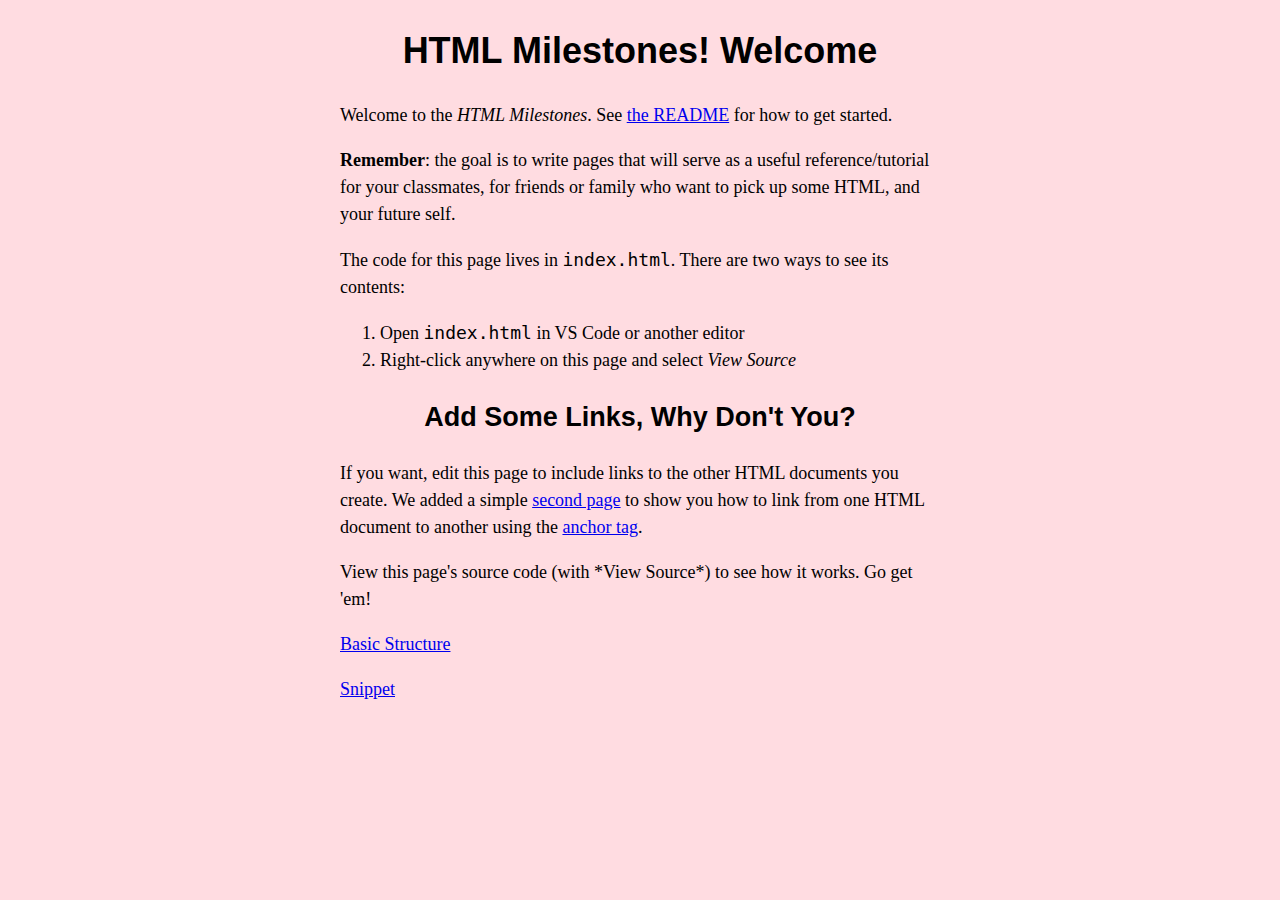
==== index.html @ a62f4026 "changing color to lighter pink and centering the second and third headers" ====
<!DOCTYPE html>
<html lang="en">
<head>
  <meta charset="UTF-8">
  <meta name="viewport" content="width=device-width, initial-scale=1.0">
  <title>HTML Milestones</title>
  <link rel="stylesheet" href="main.css">

</head>
<body>
  <div id="page">
    <main>
      <h1>HTML Milestones! Welcome</h1>

      <p>
        Welcome to the <em>HTML Milestones</em>. See <a href="https://github.com/jfarmer/milestones-html#readme">the README</a> for how to get started.
      </p>

      <p>
        <strong>Remember</strong>: the goal is to write pages that will serve as a useful reference/tutorial for your classmates, for friends or family who want to pick up some HTML, and your future self.
      </p>

      <p>
        The code for this page lives in <code>index.html</code>. There are two ways to see its contents:
      </p>
      <ol>
        <li>Open <code>index.html</code> in VS Code or another editor</li>
        <li>Right-click anywhere on this page and select <em>View Source</em></li>
      </ol>

      <h2>Add Some Links, Why Don't You?</h2>

      <p>
        If you want, edit this page to include links to the other HTML documents you create. We added a simple <a href="second-page.html">second page</a> to show you how to link from one HTML document to another using the <a href="https://html.com/anchors-links/">anchor tag</a>.
      </p>
      <p>
        View this page's source code (with *View Source*) to see how it works. Go get 'em!
      </p>

    </main>
<p>
    <a href = "structure.html">Basic Structure </a>
</p>
<p>
    <a href="snippet.html">Snippet</a>
</p>
  </div>

</body>
</html>
---- main.css ----
/* Select the body tag */
body {
  font-family: 'Times New Roman', Times, serif;
  font-size: 18px;
  line-height: 1.5;
  background-color: rgba(255, 182, 193, 0.486);
}

/* Select all h1, h2, ..., h6 tags */
h1, h2, h3, h4, h5, h6 {
  font-family: Arial, Helvetica, sans-serif;
}

/* Select the element with id="page" */
#page {
  width: 600px;
  margin: 0 auto;
}

/* Select all <pre> tags */
pre {
  /* Remove leading whitespace from inside <pre> tags */
  white-space: pre-line;
}

pre code {
  white-space: pre-line;
}

h1, h2, h3 {
  text-align: center;
}
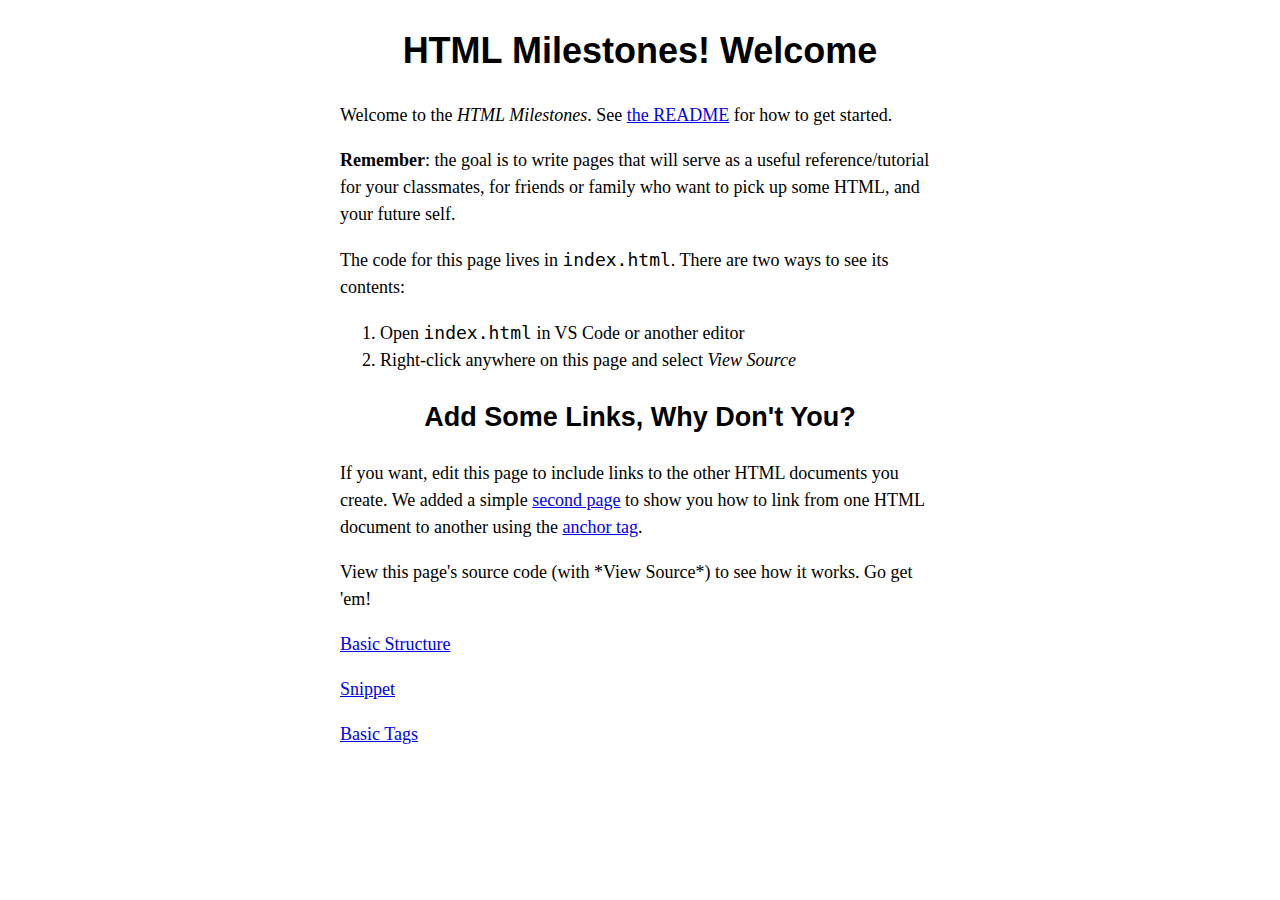
==== commit c6f80085: "adding the basic-tags html" ====
--- a/index.html
+++ b/index.html
@@ -44,6 +44,10 @@
 <p>
     <a href="snippet.html">Snippet</a>
 </p>
+
+<p>
+  <a href="basic-tags.html">Basic Tags</a>
+</p>
   </div>
 
 </body>
--- a/main.css
+++ b/main.css
@@ -3,8 +3,10 @@
   font-family: 'Times New Roman', Times, serif;
   font-size: 18px;
   line-height: 1.5;
-  background-color: rgba(255, 182, 193, 0.486);
+  background-color:white
 }
+
+
 
 /* Select all h1, h2, ..., h6 tags */
 h1, h2, h3, h4, h5, h6 {
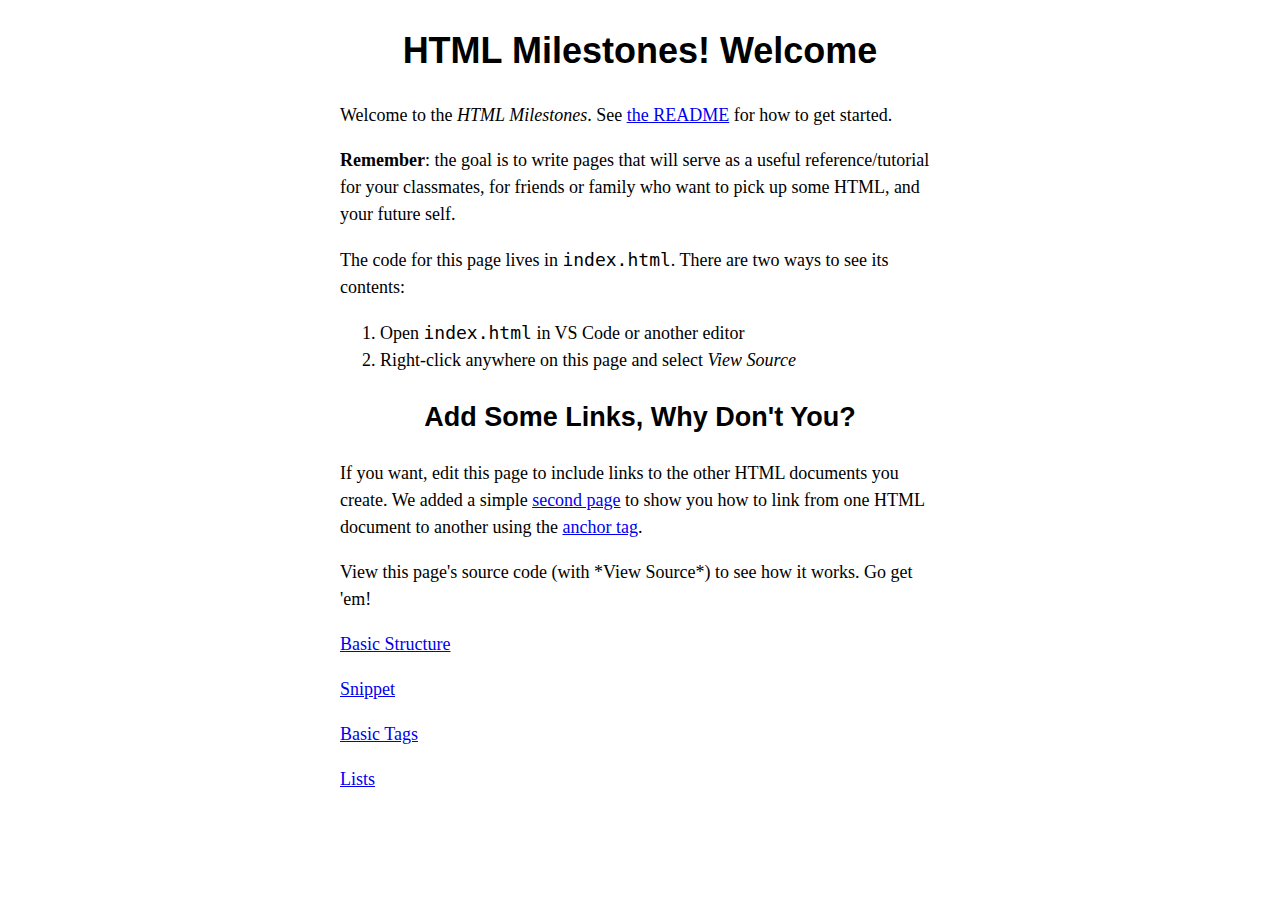
==== commit 52fdf254: "lists" ====
--- a/index.html
+++ b/index.html
@@ -48,6 +48,10 @@
 <p>
   <a href="basic-tags.html">Basic Tags</a>
 </p>
+
+<p>
+  <a href="List.html">Lists</a>
+</p>
   </div>
 
 </body>
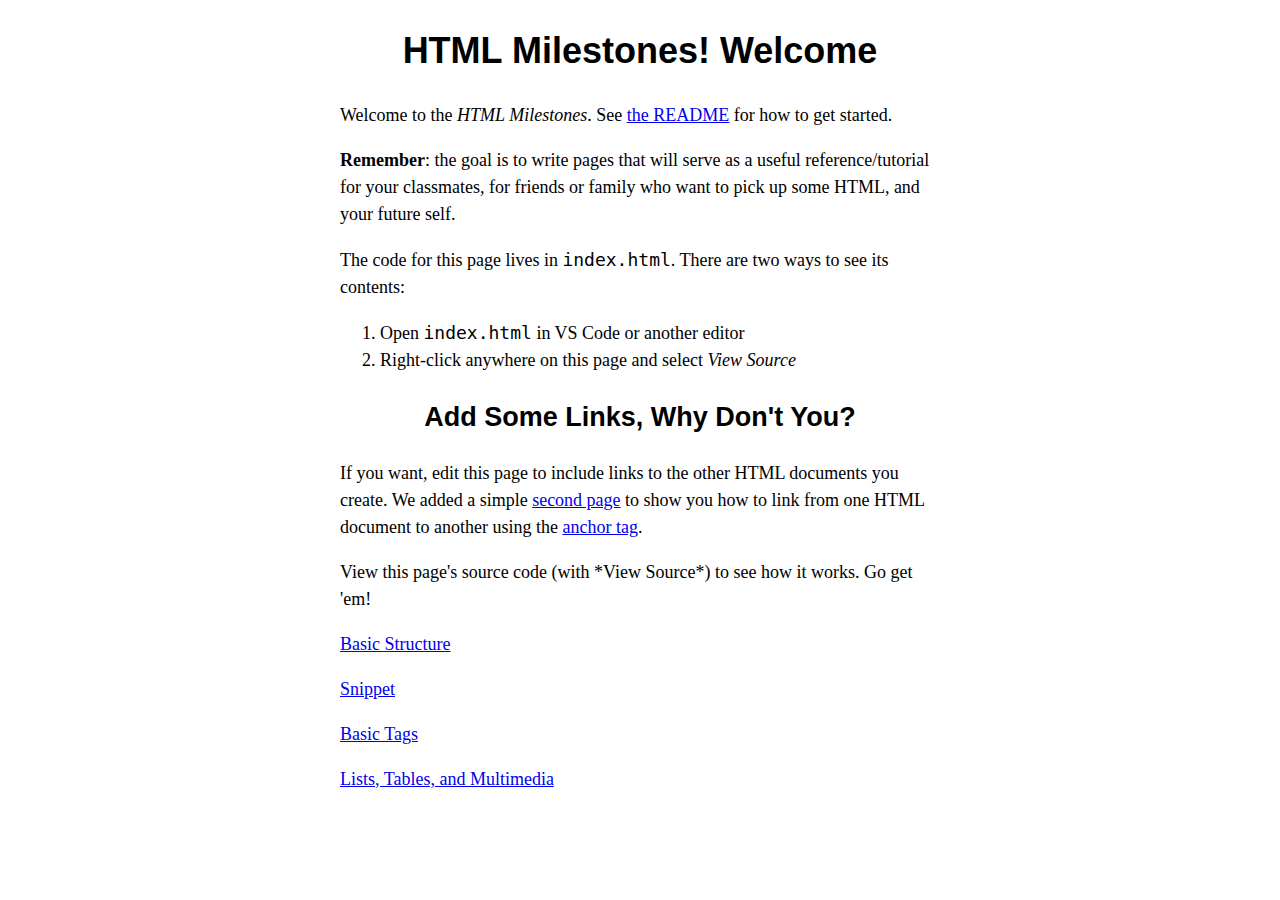
==== commit 3a2812b2: "added tables and list to Basic Tag" ====
--- a/index.html
+++ b/index.html
@@ -50,7 +50,7 @@
 </p>
 
 <p>
-  <a href="List.html">Lists</a>
+  <a href="List.html">Lists, Tables, and Multimedia</a>
 </p>
   </div>
 
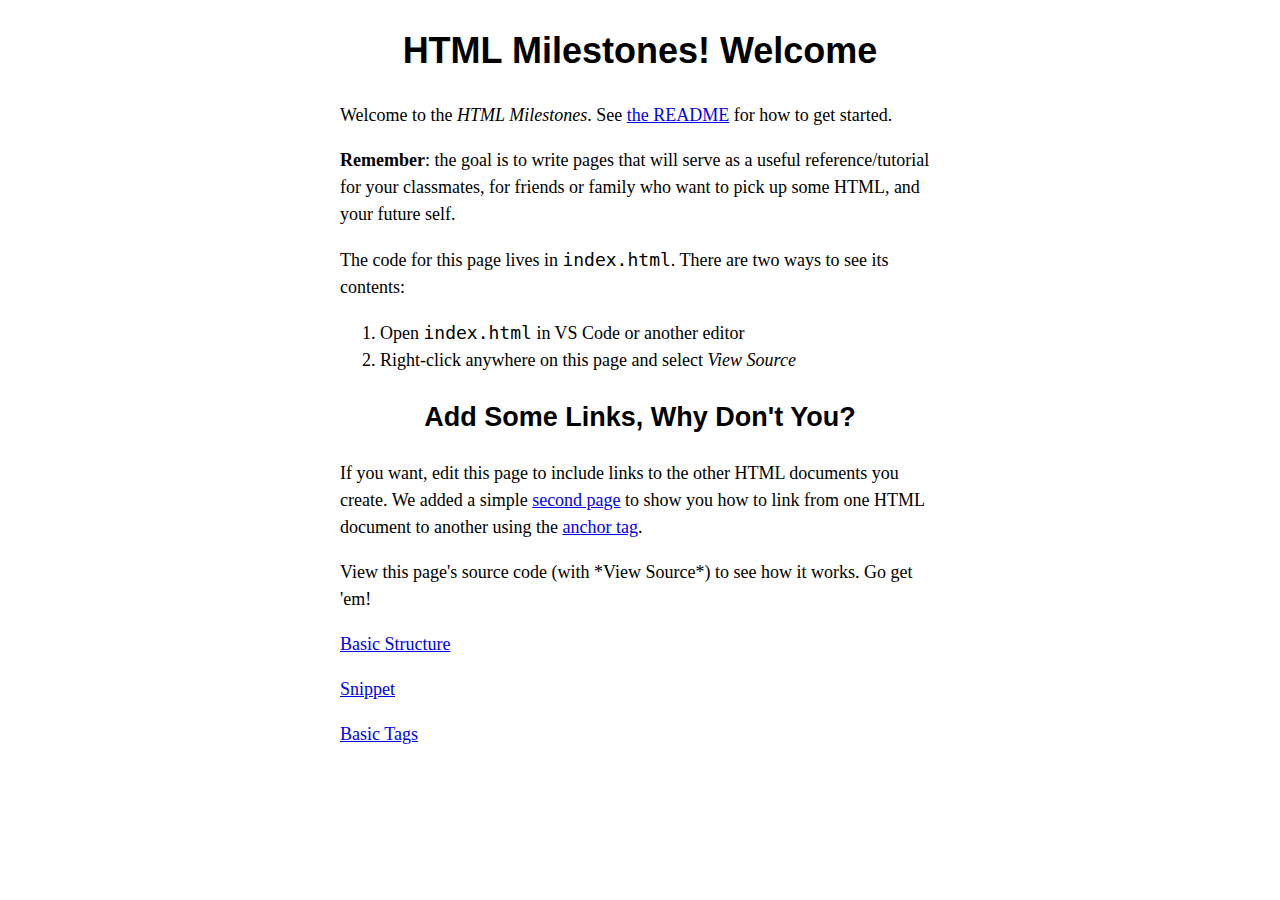
==== commit 764da176: "images" ====
--- a/index.html
+++ b/index.html
@@ -49,9 +49,7 @@
   <a href="basic-tags.html">Basic Tags</a>
 </p>
 
-<p>
-  <a href="List.html">Lists, Tables, and Multimedia</a>
-</p>
+
   </div>
 
 </body>
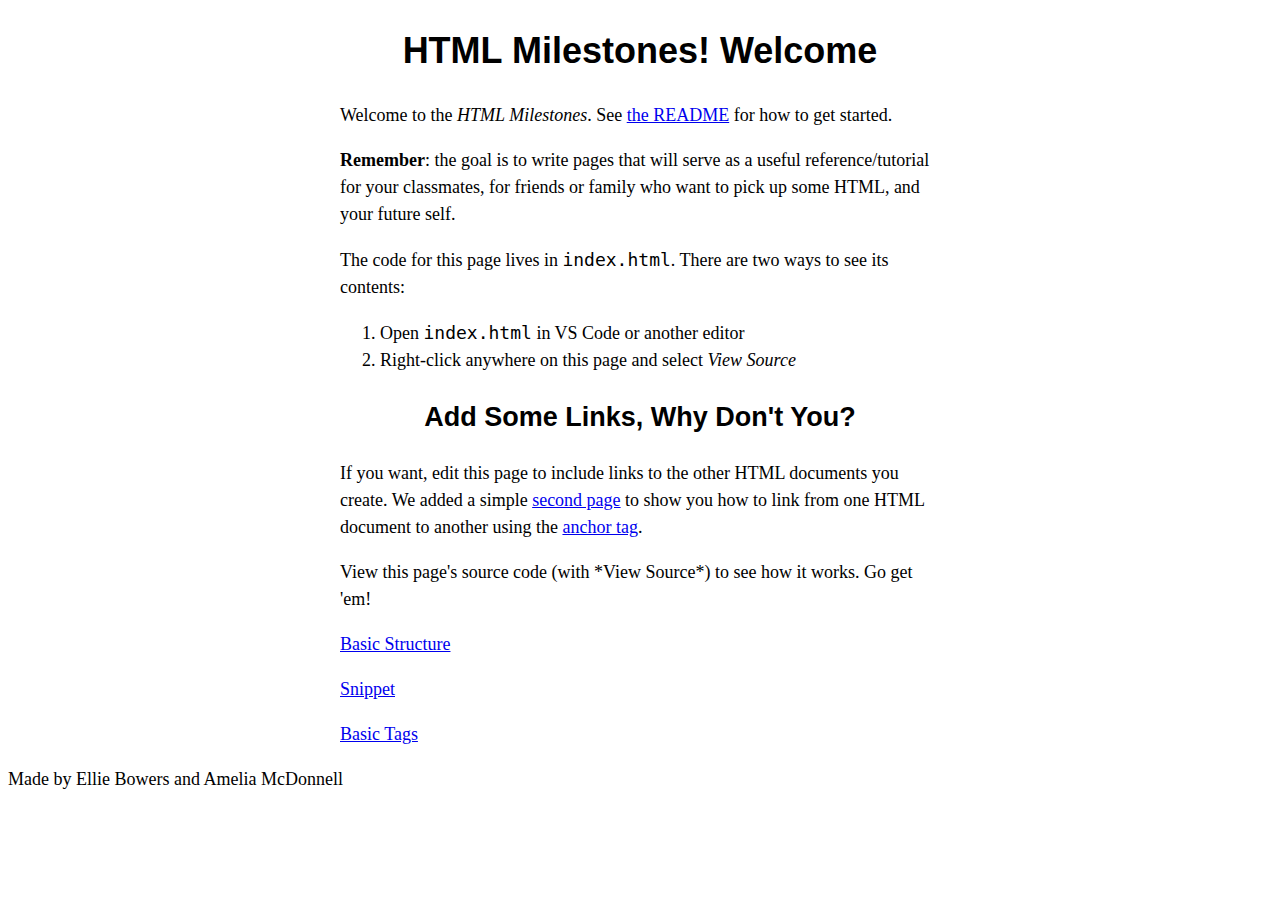
==== commit 2a76b518: "added names and more tables" ====
--- a/index.html
+++ b/index.html
@@ -47,10 +47,15 @@
 
 <p>
   <a href="basic-tags.html">Basic Tags</a>
+
+  
+  
 </p>
 
 
   </div>
+<p1>Made by Ellie Bowers and Amelia McDonnell</p1>
+
 
 </body>
 </html>
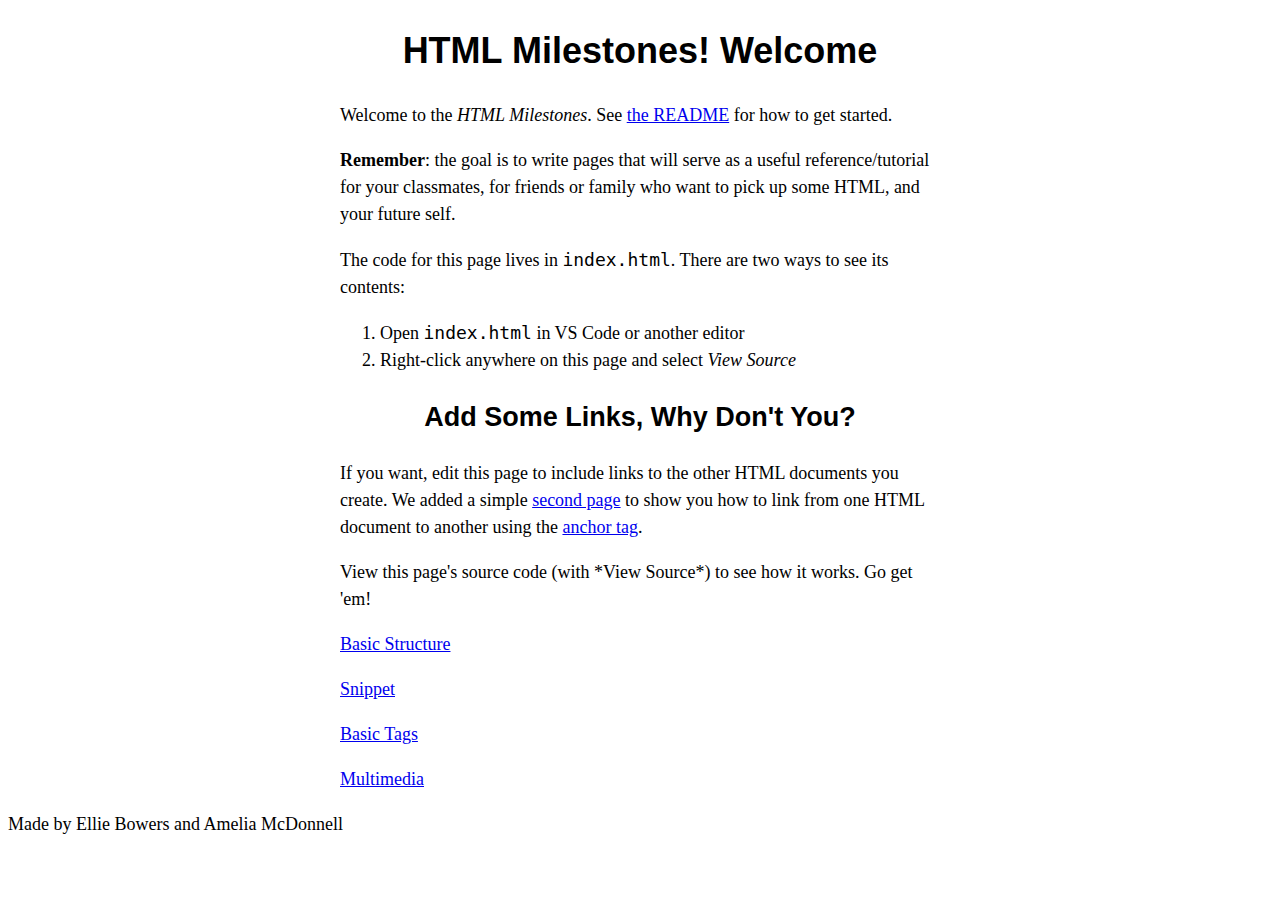
==== commit 6f017ce0: "added multimedia to index" ====
--- a/index.html
+++ b/index.html
@@ -51,7 +51,9 @@
   
   
 </p>
-
+<p>
+  <a href="multimedia.html"> Multimedia</a>
+</p>
 
   </div>
 <p1>Made by Ellie Bowers and Amelia McDonnell</p1>
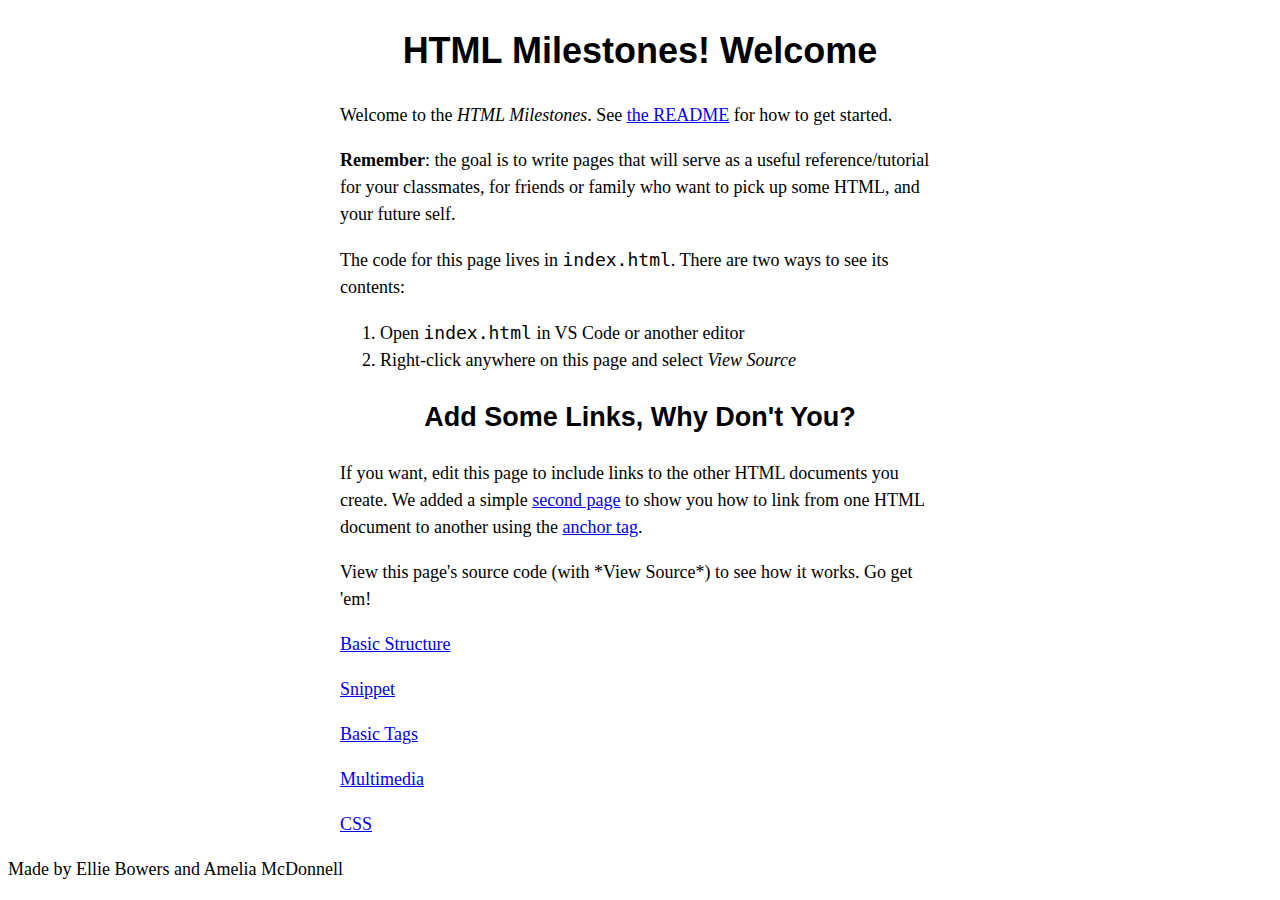
==== commit 78303467: "added css link to index" ====
--- a/index.html
+++ b/index.html
@@ -55,6 +55,10 @@
   <a href="multimedia.html"> Multimedia</a>
 </p>
 
+<p>
+  <a href="basic-css.html">CSS</a>
+</p>
+
   </div>
 <p1>Made by Ellie Bowers and Amelia McDonnell</p1>
 
